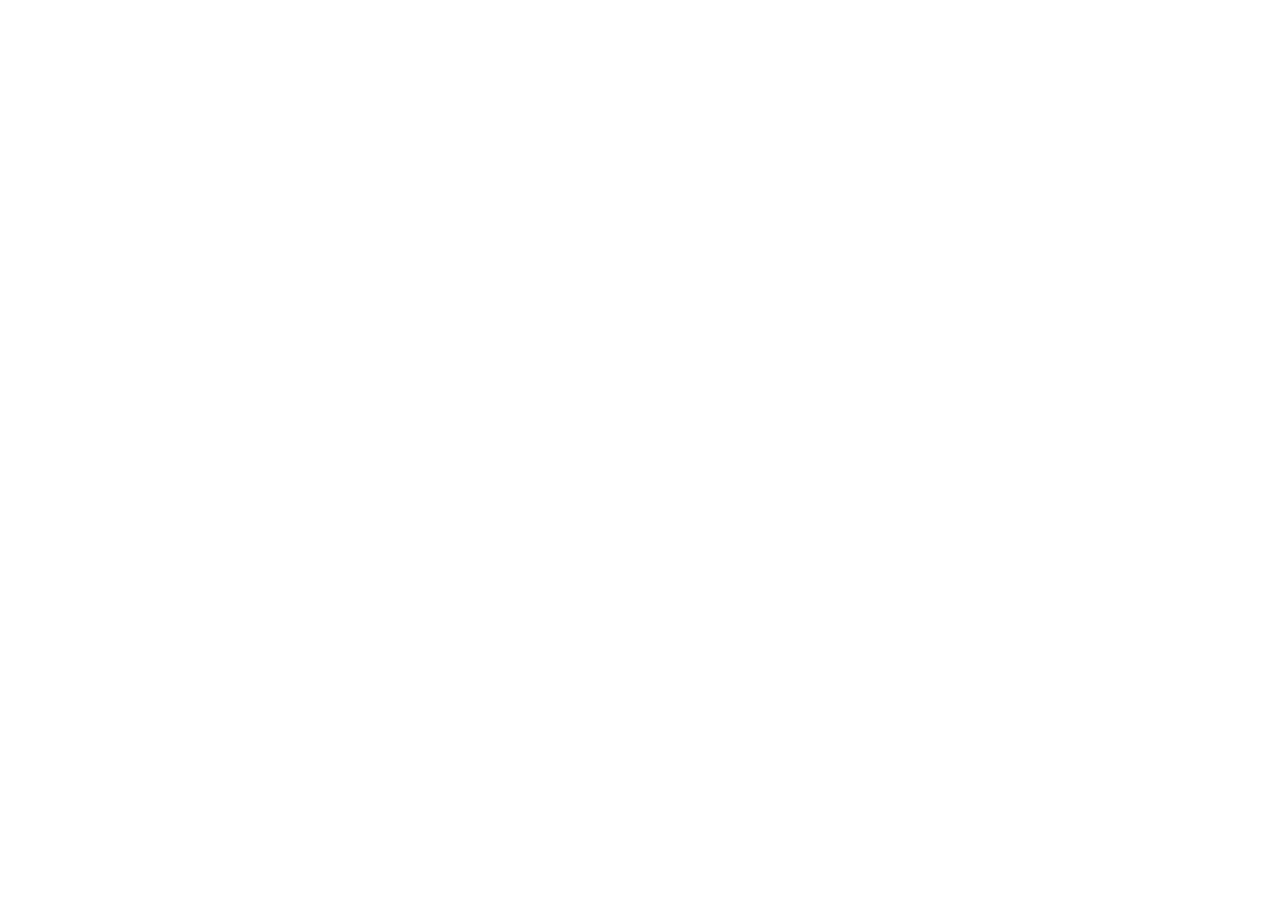
==== seprateUser.html @ e26712b1 "add individual page" ====
<!DOCTYPE html>
<html lang="en">

<head>
    <meta charset="UTF-8">
    <meta name="viewport" content="width=device-width, initial-scale=1.0">
    <script src="./seprateUser.js" defer type="module"></script>
    <title class="page-title"></title>
    <link rel="stylesheet" href="seprateUser.css">
</head>

<body>
    <h1 id="greet-user"></h1>
    <h2 id="id"></h2>
    <h2 id="username"></h2>
    <h2 id="email"></h2>
    <h2 id="age"></h2>
    <h2 id="city"></h2>
</body>

</html>
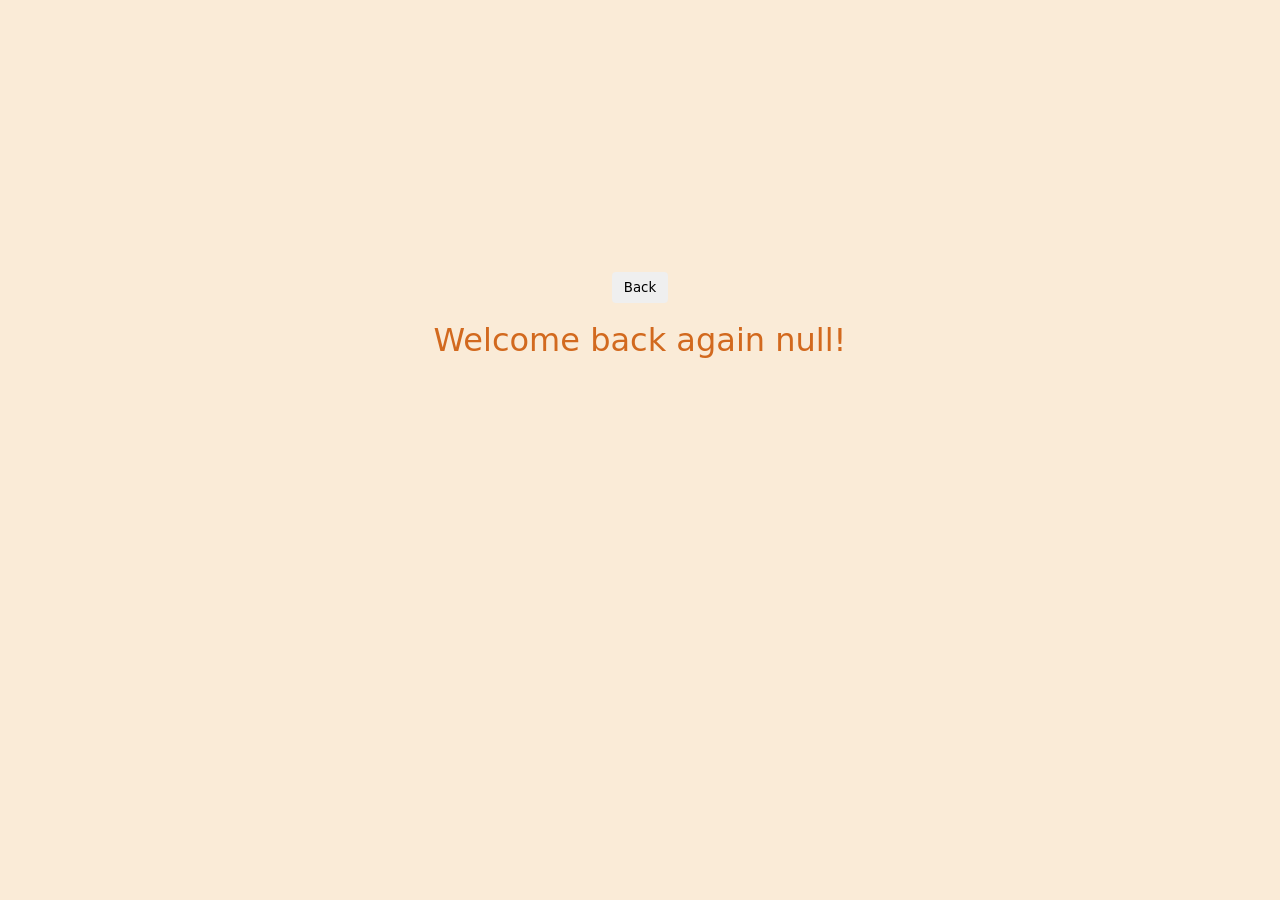
==== commit e167e464: "add history.back() button to get back from individual page" ====
--- a/seprateUser.html
+++ b/seprateUser.html
@@ -10,6 +10,7 @@
 </head>
 
 <body>
+    <button id="back-btn">Back</button>
     <h1 id="greet-user"></h1>
     <h2 id="id"></h2>
     <h2 id="username"></h2>
--- a/seprateUser.css
+++ b/seprateUser.css
@@ -0,0 +1,47 @@
+* {
+    margin: 0;
+    padding: 0;
+    box-sizing: border-box;
+    font-family: system-ui, -apple-system, BlinkMacSystemFont, 'Segoe UI', Roboto, Oxygen, Ubuntu, Cantarell, 'Open Sans', 'Helvetica Neue', sans-serif;
+    font-weight: 500;
+}
+
+h2 {
+    font-size: 1.7rem;
+}
+
+body {
+    height: 80vh;
+    width: 100%;
+    display: flex;
+    align-items: center;
+    justify-content: center;
+    flex-direction: column;
+    gap: 18px;
+}
+
+#greet-user {
+    color: chocolate;
+}
+
+#back-btn {
+    padding: 8px 12px;
+    outline: none;
+    border: none;
+    border-radius: 4px;
+    cursor: pointer;
+}
+
+@media (prefers-color-scheme: dark) {
+    body {
+        background-color: #212121;
+        color: #fff;
+    }
+}
+
+@media (prefers-color-scheme: light) {
+    body {
+        background-color: antiquewhite;
+        color: #212121;
+    }
+}
